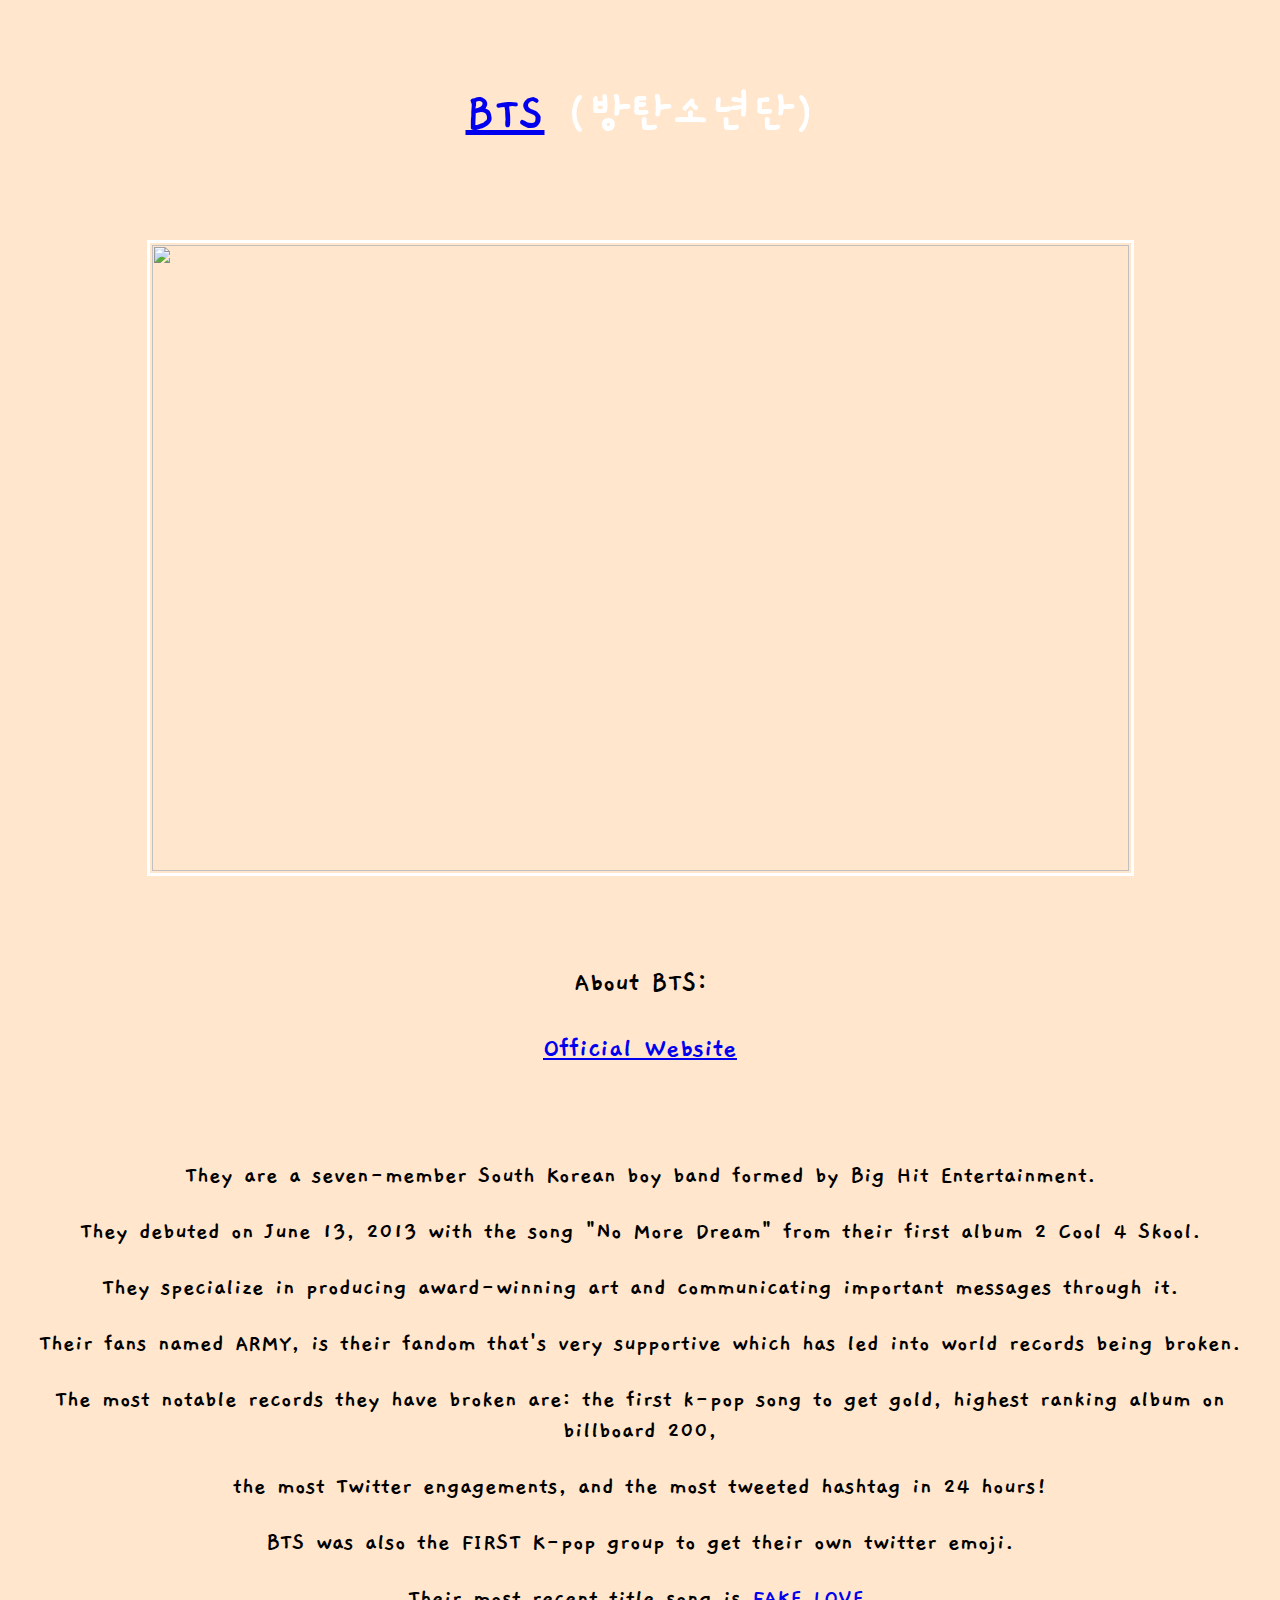
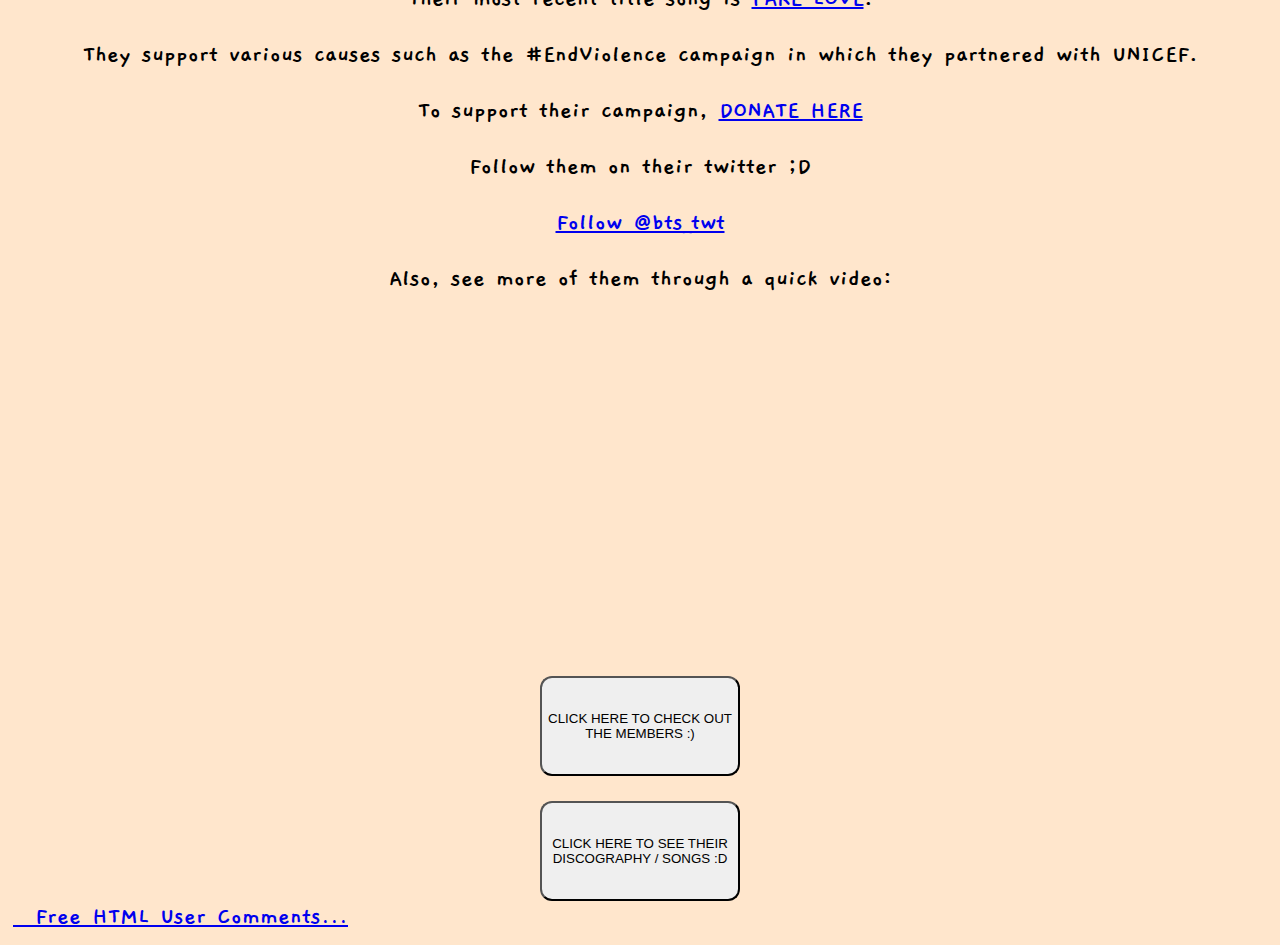
==== index.html @ d99a77f5 "even more index changes" ====
<!DOCTYPE html>
<html>
  <style type="text/css">body { cursor: url('[data-uri]'), auto; }</style>
  <head>
    <meta charaset="utf-8">
    <link rel="stylesheet" href="BTS/design.css">
    <script  src ="BTS/javascript.js"> </script>
    <link href="https://fonts.googleapis.com/css?family=Gaegu" rel="stylesheet">
    <title>
      BTS (방탄소년단; Bangtan Sonyeondan, Bangtan Boys)</title>

      <script type="text/javascript">
      // <![CDATA[
      var colour="#ff9f80";
      var sparkles=120;

      /****************************
      *  Tinkerbell Magic Sparkle *
      * (c) 2005 mf2fm web-design *
      *  http://www.mf2fm.com/rv  *
      * DON'T EDIT BELOW THIS BOX *
      ****************************/
      var x=ox=400;
      var y=oy=300;
      var swide=800;
      var shigh=600;
      var sleft=sdown=0;
      var tiny=new Array();
      var star=new Array();
      var starv=new Array();
      var starx=new Array();
      var stary=new Array();
      var tinyx=new Array();
      var tinyy=new Array();
      var tinyv=new Array();

      window.onload=function() { if (document.getElementById) {
        var i, rats, rlef, rdow;
        for (var i=0; i<sparkles; i++) {
          var rats=createDiv(3, 3);
          rats.style.visibility="hidden";
          document.body.appendChild(tiny[i]=rats);
          starv[i]=0;
          tinyv[i]=0;
          var rats=createDiv(5, 5);
          rats.style.backgroundColor="transparent";
          rats.style.visibility="hidden";
          var rlef=createDiv(1, 5);
          var rdow=createDiv(5, 1);
          rats.appendChild(rlef);
          rats.appendChild(rdow);
          rlef.style.top="2px";
          rlef.style.left="0px";
          rdow.style.top="0px";
          rdow.style.left="2px";
          document.body.appendChild(star[i]=rats);
        }
        set_width();
        sparkle();
      }}

      function sparkle() {
        var c;
        if (x!=ox || y!=oy) {
          ox=x;
          oy=y;
          for (c=0; c<sparkles; c++) if (!starv[c]) {
            star[c].style.left=(starx[c]=x)+"px";
            star[c].style.top=(stary[c]=y)+"px";
            star[c].style.clip="rect(0px, 5px, 5px, 0px)";
            star[c].style.visibility="visible";
            starv[c]=50;
            break;
          }
        }
        for (c=0; c<sparkles; c++) {
          if (starv[c]) update_star(c);
          if (tinyv[c]) update_tiny(c);
        }
        setTimeout("sparkle()", 40);
      }

      function update_star(i) {
        if (--starv[i]==25) star[i].style.clip="rect(1px, 4px, 4px, 1px)";
        if (starv[i]) {
          stary[i]+=1+Math.random()*3;
          if (stary[i]<shigh+sdown) {
            star[i].style.top=stary[i]+"px";
            starx[i]+=(i%5-2)/5;
            star[i].style.left=starx[i]+"px";
          }
          else {
            star[i].style.visibility="hidden";
            starv[i]=0;
            return;
          }
        }
        else {
          tinyv[i]=50;
          tiny[i].style.top=(tinyy[i]=stary[i])+"px";
          tiny[i].style.left=(tinyx[i]=starx[i])+"px";
          tiny[i].style.width="2px";
          tiny[i].style.height="2px";
          star[i].style.visibility="hidden";
          tiny[i].style.visibility="visible"
        }
      }

      function update_tiny(i) {
        if (--tinyv[i]==25) {
          tiny[i].style.width="1px";
          tiny[i].style.height="1px";
        }
        if (tinyv[i]) {
          tinyy[i]+=1+Math.random()*3;
          if (tinyy[i]<shigh+sdown) {
            tiny[i].style.top=tinyy[i]+"px";
            tinyx[i]+=(i%5-2)/5;
            tiny[i].style.left=tinyx[i]+"px";
          }
          else {
            tiny[i].style.visibility="hidden";
            tinyv[i]=0;
            return;
          }
        }
        else tiny[i].style.visibility="hidden";
      }

      document.onmousemove=mouse;
      function mouse(e) {
        set_scroll();
        y=(e)?e.pageY:event.y+sdown;
        x=(e)?e.pageX:event.x+sleft;
      }

      function set_scroll() {
        if (typeof(self.pageYOffset)=="number") {
          sdown=self.pageYOffset;
          sleft=self.pageXOffset;
        }
        else if (document.body.scrollTop || document.body.scrollLeft) {
          sdown=document.body.scrollTop;
          sleft=document.body.scrollLeft;
        }
        else if (document.documentElement && (document.documentElement.scrollTop || document.documentElement.scrollLeft)) {
          sleft=document.documentElement.scrollLeft;
      	sdown=document.documentElement.scrollTop;
        }
        else {
          sdown=0;
          sleft=0;
        }
      }

      window.onresize=set_width;
      function set_width() {
        if (typeof(self.innerWidth)=="number") {
          swide=self.innerWidth;
          shigh=self.innerHeight;
        }
        else if (document.documentElement && document.documentElement.clientWidth) {
          swide=document.documentElement.clientWidth;
          shigh=document.documentElement.clientHeight;
        }
        else if (document.body.clientWidth) {
          swide=document.body.clientWidth;
          shigh=document.body.clientHeight;
        }
      }

      function createDiv(height, width) {
        var div=document.createElement("div");
        div.style.position="absolute";
        div.style.height=height+"px";
        div.style.width=width+"px";
        div.style.overflow="hidden";
        div.style.backgroundColor=colour;
        return (div);
      }
      // ]]>
      </script>

    </head>

    <body>
    <div id ="BTSTitle">
    <h1>
    <a href="https://kellyo1.github.io/l">
    BTS</a> (방탄소년단)</h1>
    </div>

<p>
</p>

<p>
    <center>
    <img src = "https://ih1.redbubble.net/image.362008413.2925/flat,550x550,075,f.u6.jpg" height="626" width="977" class="ImageBorder" style="float:center;">
    </center>
</p>


    <div id="AboutTitle">
    <h3>
    <p>
      About BTS:
    </p>
    <p>
    <a href="http://bts.ibighit.com/">Official Website </a>
    </p>
      </div>
      </h3>

    <div id="AboutSection">
    <h4>
    <p>
      They are a seven-member South Korean boy band formed by Big Hit Entertainment.
    </p>
    <p>
      They debuted on June 13, 2013 with the song "No More Dream" from their first album 2 Cool 4 Skool.
    </p>
    <p>
      They specialize in producing award-winning art and communicating important messages through it.
    </p>
    <p>
      Their fans named ARMY, is their fandom that's very supportive which has led into world records being broken.
    </p>
    <p>
      The most notable records they have broken are: the first k-pop song to get gold, highest ranking album on billboard 200,<div>
      </div>the most Twitter engagements, and the most tweeted hashtag in 24 hours!
    </p>
    <p>
    BTS was also the <strong>FIRST</strong> K-pop group to get their own twitter emoji.</b>
    </p>
    <p>
    Their most recent title song is <a href="https://www.youtube.com/watch?v=7C2z4GqqS5E">FAKE LOVE</a>.
    </p>
    <p>
    They support various causes such as the #EndViolence campaign in which they partnered with UNICEF.
    </p>
    <p>
    To support their campaign, <a href="https://www.love-myself.org/eng/home/">DONATE HERE</a>
    </p>
    <p>
    Follow them on their twitter ;D
    </p>
    <p>
    <a href="https://twitter.com/bts_twt?ref_src=twsrc%5Etfw" class="twitter-follow-button" data-show-count="false">Follow @bts_twt</a><script async src="https://platform.twitter.com/widgets.js" charset="utf-8"></script>
    </p>
    <p>
    Also, see more of them through a quick video:
    </p>
    <p>
    <iframe width="560" height="315" src="https://www.youtube.com/embed/H3aCzE8CEO4" frameborder="0" allow="autoplay; encrypted-media" allowfullscreen></iframe>
    </h4>
    </p>
    </div>


    <center>
    <button class="buttonCenter" type="button" onclick="window.open('BTS/members.html', '_blank');">CLICK HERE TO CHECK OUT THE MEMBERS :)</button>
    </center>

    <p>
    </p>

    <center>
    <button class="buttonCenter" type="button" onclick="window.open('BTS/discography.html', '_blank');">CLICK HERE TO SEE THEIR DISCOGRAPHY / SONGS :D </button>
    </center>

    <script type="text/javascript" src="http://static.tumblr.com/qsifglb/mZjl87ts1/f8.js"></script>

    <script type="text/javascript">
    snowStorm.snowColor = '#bbbbbb'; //
    snowStorm.flakesMaxActive = 30;
    </script>

    <!-- Begin Comments JavaScript Code -->
    <script type="text/javascript" async>
    function ajaxpath_5b452b9e83b67(url)
    {return window.location.href == '' ? url : url.replace('&s=','&s=' + escape(window.location.href));}
    (function()
    {document.write('<div id="fcs_div_5b452b9e83b67"><a title="free comment script" href="http://www.freecommentscript.com">&nbsp;&nbsp;<b>Free HTML User  Comments</b>...</a></div>');
    fcs_5b452b9e83b67=document.createElement('script');fcs_5b452b9e83b67.type="text/javascript";fcs_5b452b9e83b67.src=ajaxpath_5b452b9e83b67((document.location.protocol=="https:"?"https:":"http:")+"//www.freecommentscript.com/GetComments2.php?p=5b452b9e83b67&s=#!5b452b9e83b67");setTimeout("document.getElementById('fcs_div_5b452b9e83b67').appendChild(fcs_5b452b9e83b67)",1);})();</script><noscript><div></div></noscript><!-- End Comments JavaScript Code -->

    </body>
    </html>
---- BTS/design.css ----
h1 {
  solid #f00;
  font-family: 'Gaegu', cursive;
  font-size 30px;
  padding:5px;

}

#grouppic {
  padding: 5px;
  display: inline;
  float: right;
}

#BTSTitle {
  padding: 5px;
  display: inline;
  color: white;
  text-align: center;
}

#AboutTitle {
  padding: 5px;
  display: inline;
  border-style: dotted white;
  border-width: medium;
  text-align: center;
}



#Jin {
  padding: 5px;
  display: inline;
  float: left;
}

#Suga {
    padding: 5px;
    display: inline;
    float: right;
}

#J-Hope {
  padding: 5px;
  display: inline;
  float: left;
}

#RM {
    padding: 5px;
    display: inline;
    float: right;
}

#Jimin {
  padding: 5px;
  display: inline;
  float: left;
}

#V {
  padding: 5px;
  display: inline;
    float: left;
}

#Jungkook {
  padding: 5px;
  display: inline;
  float: right;
}


#AboutSection {
  text-align: center;
}

.buttonCenter {
  height: 100px;
  width: 200px;
  text-align: center;
  border-radius: 12px;
}


body{
  solid #f00;
  font-family: 'Gaegu', cursive, h1;
  font-size: 25px;
  padding:5px;
  background-color: #ffe6cc;
}

.ImageBorder
{
    padding: 2px;
    border: 3px solid white;
}
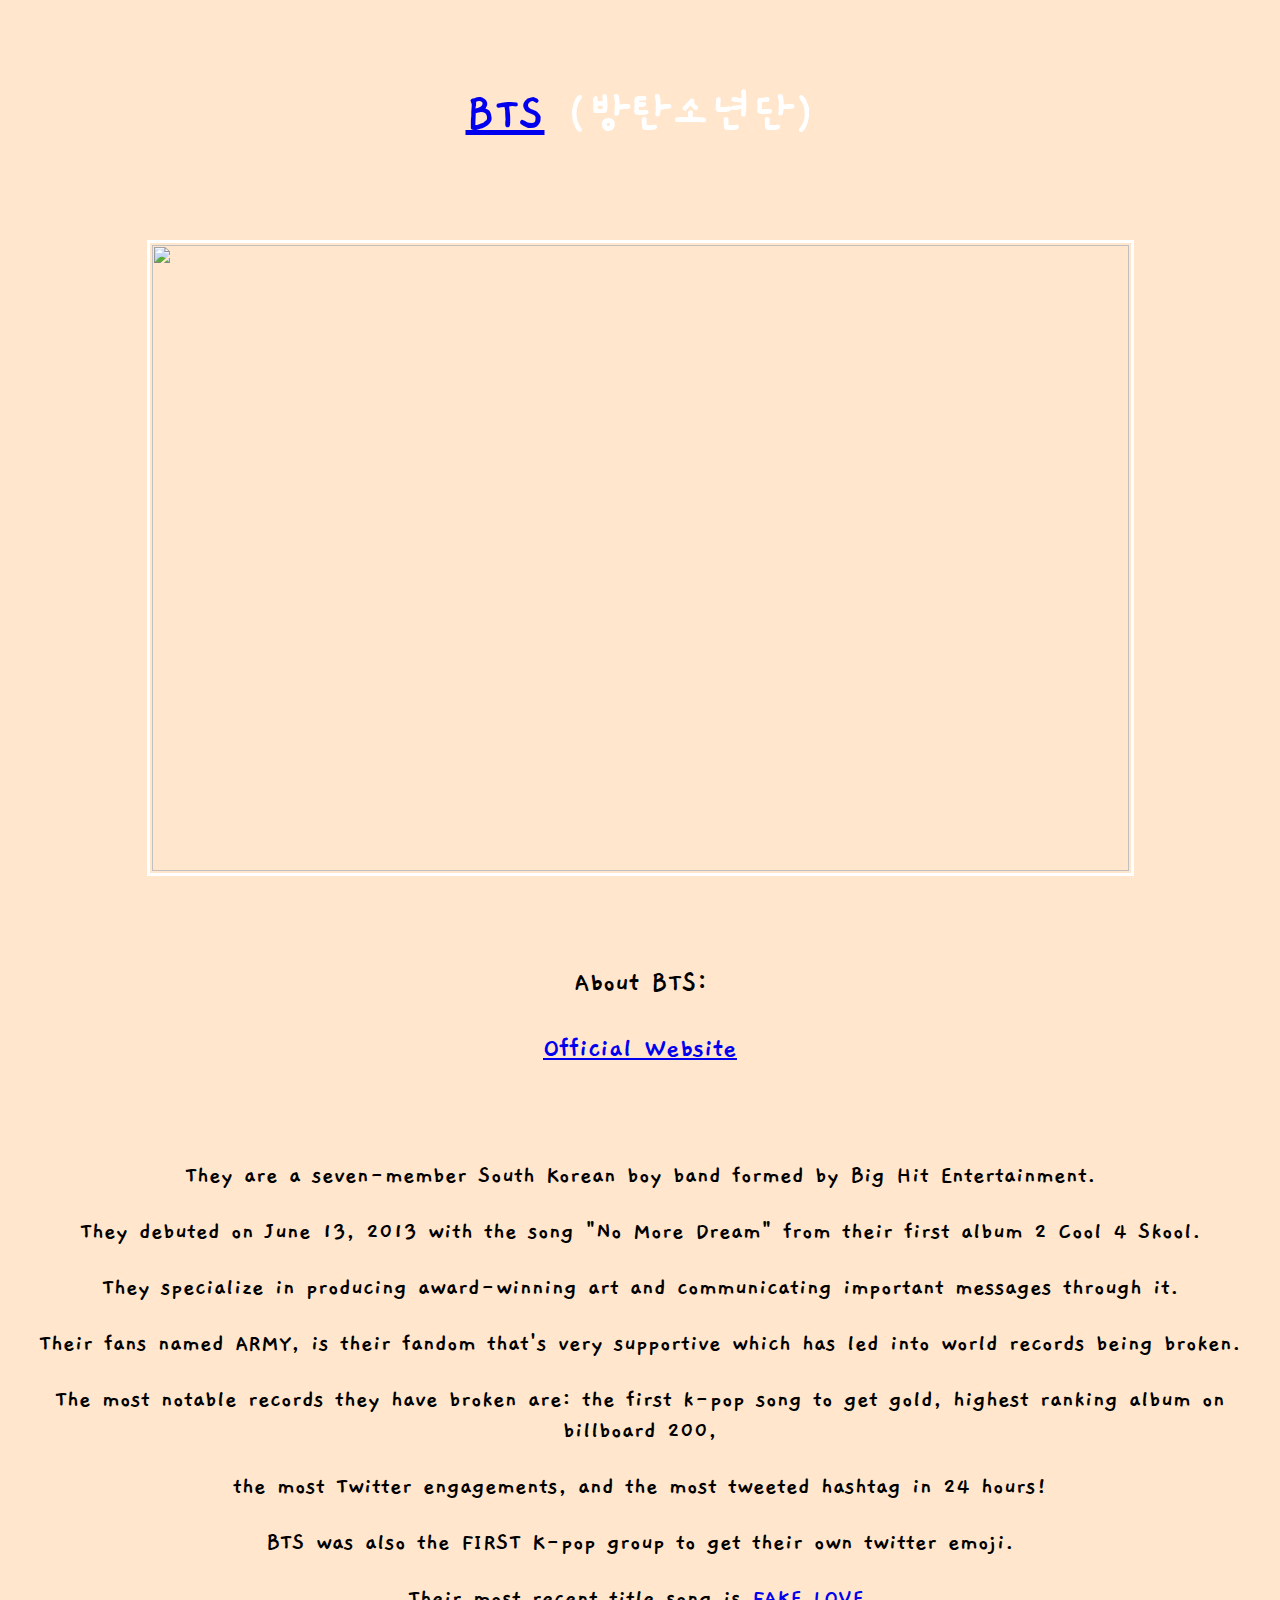
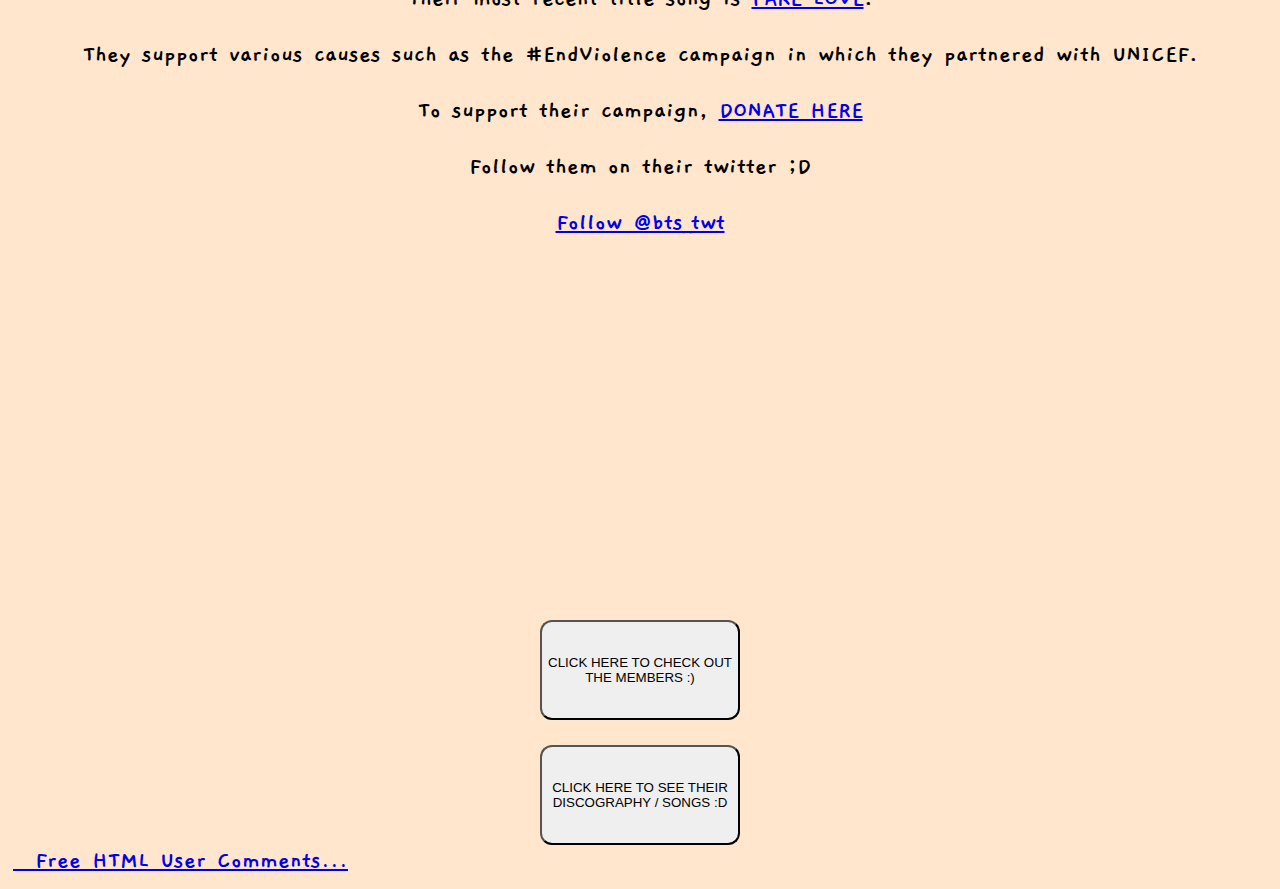
==== commit d3be6672: "mic drop" ====
--- a/index.html
+++ b/index.html
@@ -248,10 +248,9 @@
     <a href="https://twitter.com/bts_twt?ref_src=twsrc%5Etfw" class="twitter-follow-button" data-show-count="false">Follow @bts_twt</a><script async src="https://platform.twitter.com/widgets.js" charset="utf-8"></script>
     </p>
     <p>
-    Also, see more of them through a quick video:
-    </p>
-    <p>
-    <iframe width="560" height="315" src="https://www.youtube.com/embed/H3aCzE8CEO4" frameborder="0" allow="autoplay; encrypted-media" allowfullscreen></iframe>
+    </p>
+    <p>
+    <iframe width="560" height="315" src="https://www.youtube.com/embed/kTlv5_Bs8aw" frameborder="0" allow="autoplay; encrypted-media" allowfullscreen></iframe>
     </h4>
     </p>
     </div>
